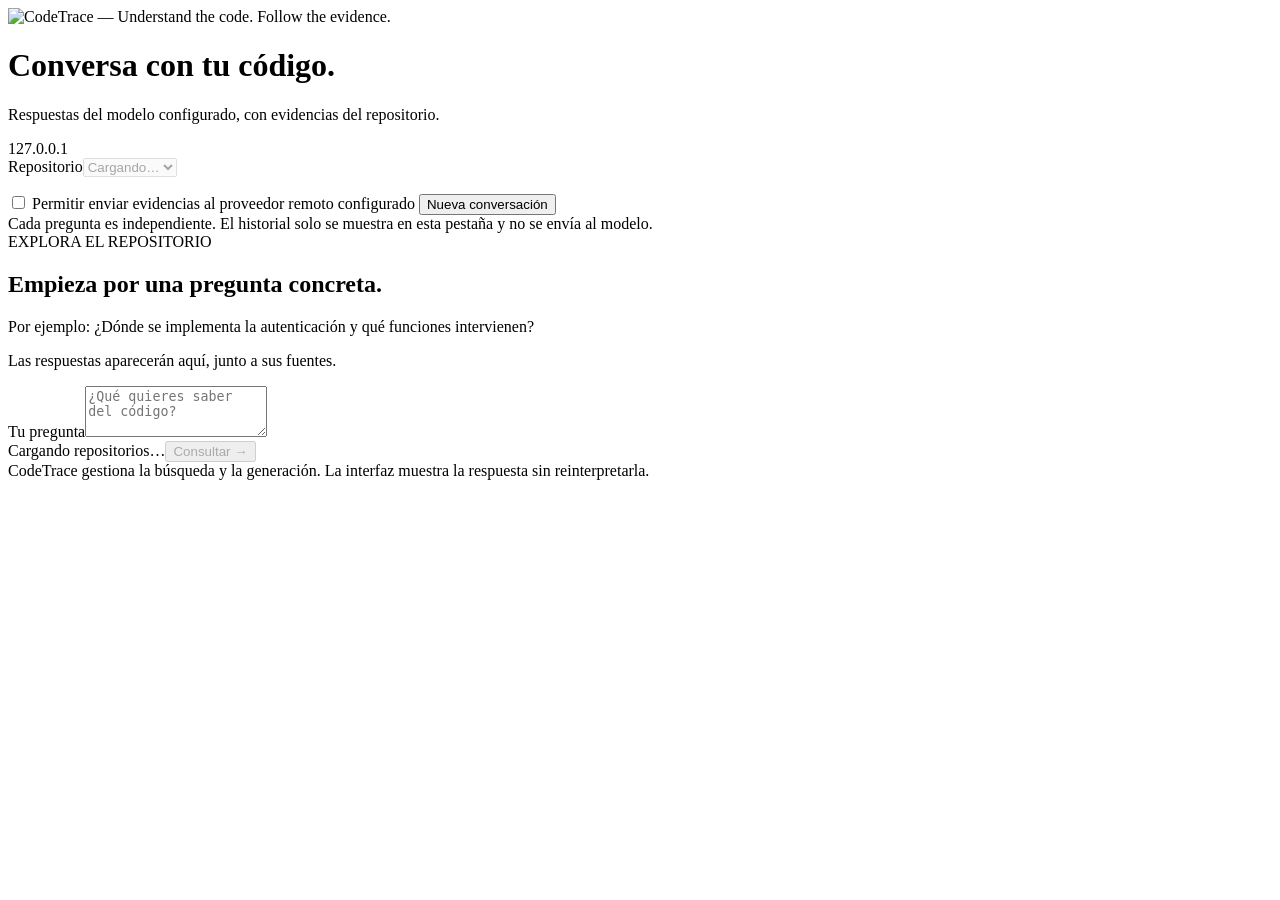
==== src/codetrace/web/index.html @ e5496e30 "consolidate codetrace and improve cli" ====
<!doctype html>
<html lang="es">
<head>
  <meta charset="utf-8">
  <meta name="viewport" content="width=device-width, initial-scale=1">
  <meta name="chat-token" content="__CHAT_TOKEN__">
  <title>CodeTrace · Chat local</title>
  <link rel="stylesheet" href="/chat.css">
  <script src="/chat.js" defer></script>
</head>
<body>
  <header><div><img class="brand-logo" src="/codetrace-logo-light.svg" alt="CodeTrace — Understand the code. Follow the evidence." width="850" height="240"><h1>Conversa con tu código.</h1><p>Respuestas del modelo configurado, con evidencias del repositorio.</p></div><span class="badge">127.0.0.1</span></header>
  <main>
    <section class="settings" aria-label="Configuración de la consulta">
      <label for="repo">Repositorio<select id="repo" disabled><option>Cargando…</option></select></label>
      <p id="description"></p>
      <label class="remote"><input id="remote" type="checkbox"> Permitir enviar evidencias al proveedor remoto configurado</label>
      <button id="clear" class="secondary" type="button">Nueva conversación</button>
    </section>
    <section class="workspace" aria-label="Chat">
      <div class="notice">Cada pregunta es independiente. El historial solo se muestra en esta pestaña y no se envía al modelo.</div>
      <div id="messages" aria-live="polite" aria-relevant="additions"><div id="empty"><span class="eyebrow">EXPLORA EL REPOSITORIO</span><h2>Empieza por una pregunta concreta.</h2><p>Por ejemplo: ¿Dónde se implementa la autenticación y qué funciones intervienen?</p><p>Las respuestas aparecerán aquí, junto a sus fuentes.</p></div></div>
      <form id="form"><label for="question">Tu pregunta</label><textarea id="question" rows="3" maxlength="12000" placeholder="¿Qué quieres saber del código?" required></textarea><div class="compose-footer"><span id="status" role="status">Cargando repositorios…</span><button id="send" disabled>Consultar →</button></div></form>
    </section>
  </main>
  <footer>CodeTrace gestiona la búsqueda y la generación. La interfaz muestra la respuesta sin reinterpretarla.</footer>
</body>
</html>
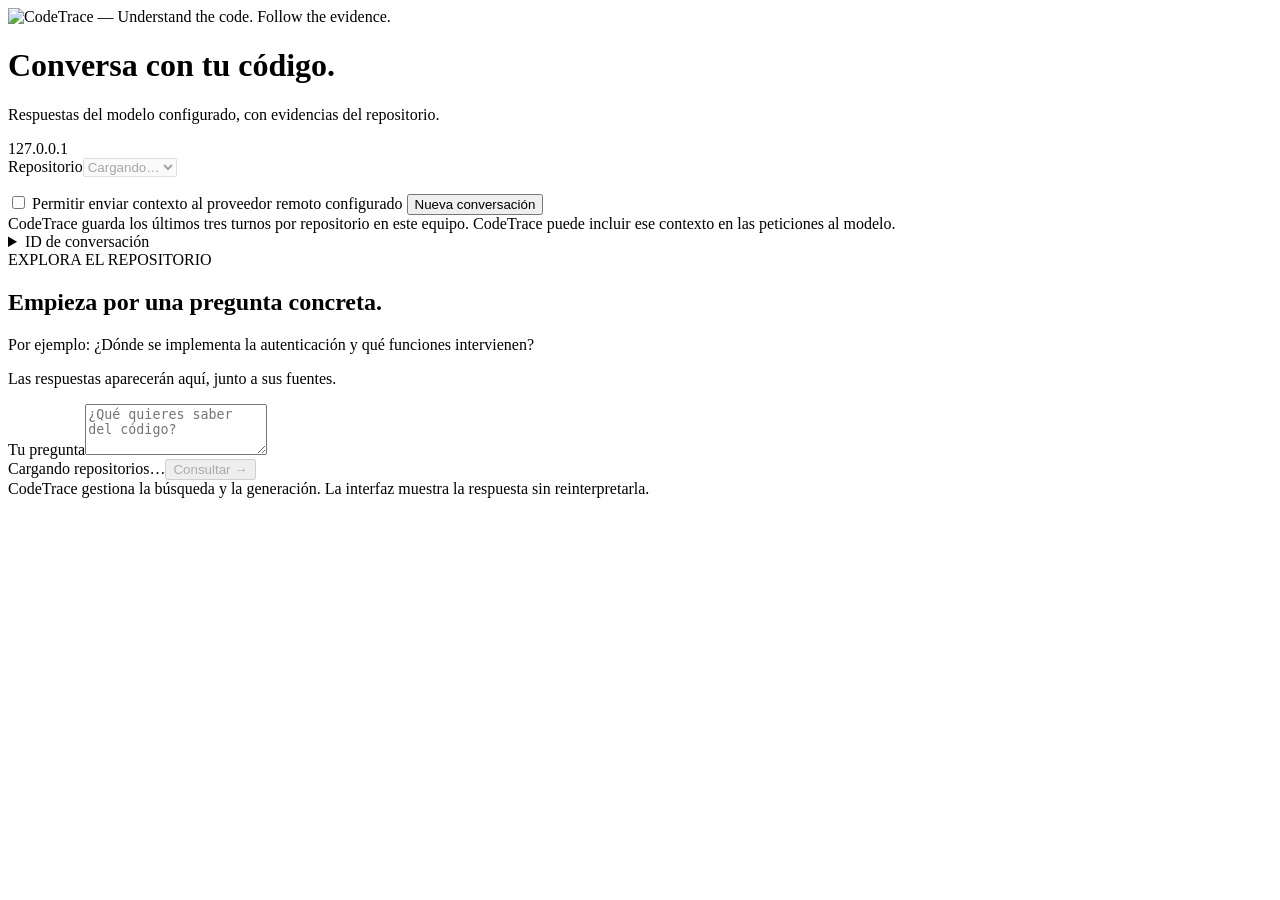
==== commit 8f390c4a: "local short-term memory" ====
--- a/src/codetrace/web/index.html
+++ b/src/codetrace/web/index.html
@@ -1,28 +1,33 @@
 <!doctype html>
-<html lang="es">
+<html lang="__CHAT_LANG__">
 <head>
   <meta charset="utf-8">
   <meta name="viewport" content="width=device-width, initial-scale=1">
   <meta name="chat-token" content="__CHAT_TOKEN__">
-  <title>CodeTrace · Chat local</title>
+  <title data-en="CodeTrace · Local chat">CodeTrace · Chat local</title>
   <link rel="stylesheet" href="/chat.css">
   <script src="/chat.js" defer></script>
 </head>
 <body>
-  <header><div><img class="brand-logo" src="/codetrace-logo-light.svg" alt="CodeTrace — Understand the code. Follow the evidence." width="850" height="240"><h1>Conversa con tu código.</h1><p>Respuestas del modelo configurado, con evidencias del repositorio.</p></div><span class="badge">127.0.0.1</span></header>
+  <header><div><img class="brand-logo" src="/codetrace-logo-light.svg" alt="CodeTrace — Understand the code. Follow the evidence." width="850" height="240"><h1 data-en="Chat with your code.">Conversa con tu código.</h1><p data-en="Answers from your configured model, with evidence from the repository.">Respuestas del modelo configurado, con evidencias del repositorio.</p></div><span class="badge">127.0.0.1</span></header>
   <main>
-    <section class="settings" aria-label="Configuración de la consulta">
-      <label for="repo">Repositorio<select id="repo" disabled><option>Cargando…</option></select></label>
+    <section class="settings" aria-label="Configuración de la consulta" data-en-aria-label="Query settings">
+      <label for="repo"><span data-en="Repository">Repositorio</span><select id="repo" disabled><option data-en="Loading…">Cargando…</option></select></label>
       <p id="description"></p>
-      <label class="remote"><input id="remote" type="checkbox"> Permitir enviar evidencias al proveedor remoto configurado</label>
-      <button id="clear" class="secondary" type="button">Nueva conversación</button>
+      <label class="remote"><input id="remote" type="checkbox"> <span data-en="Allow sending context to the configured remote provider">Permitir enviar contexto al proveedor remoto configurado</span></label>
+      <button id="clear" class="secondary" type="button" data-en="New conversation">Nueva conversación</button>
     </section>
     <section class="workspace" aria-label="Chat">
-      <div class="notice">Cada pregunta es independiente. El historial solo se muestra en esta pestaña y no se envía al modelo.</div>
-      <div id="messages" aria-live="polite" aria-relevant="additions"><div id="empty"><span class="eyebrow">EXPLORA EL REPOSITORIO</span><h2>Empieza por una pregunta concreta.</h2><p>Por ejemplo: ¿Dónde se implementa la autenticación y qué funciones intervienen?</p><p>Las respuestas aparecerán aquí, junto a sus fuentes.</p></div></div>
-      <form id="form"><label for="question">Tu pregunta</label><textarea id="question" rows="3" maxlength="12000" placeholder="¿Qué quieres saber del código?" required></textarea><div class="compose-footer"><span id="status" role="status">Cargando repositorios…</span><button id="send" disabled>Consultar →</button></div></form>
+      <div class="notice" data-en="CodeTrace keeps the last three turns per repository on this computer. CodeTrace can include that context in model requests.">CodeTrace guarda los últimos tres turnos por repositorio en este equipo. CodeTrace puede incluir ese contexto en las peticiones al modelo.</div>
+      <details class="conversation-session">
+        <summary data-en="Conversation ID">ID de conversación</summary>
+        <label for="session" data-en="Copy the ID or paste one to continue a conversation">Copia el ID o pega uno para continuar una conversación</label>
+        <input id="session" type="text" maxlength="32" size="32" autocomplete="off" spellcheck="false">
+      </details>
+      <div id="messages" aria-live="polite" aria-relevant="additions"><div id="empty"><span class="eyebrow" data-en="EXPLORE THE REPOSITORY">EXPLORA EL REPOSITORIO</span><h2 data-en="Start with a specific question.">Empieza por una pregunta concreta.</h2><p data-en="For example: Where is authentication implemented, and which functions are involved?">Por ejemplo: ¿Dónde se implementa la autenticación y qué funciones intervienen?</p><p data-en="Answers and their sources will appear here.">Las respuestas aparecerán aquí, junto a sus fuentes.</p></div></div>
+      <form id="form"><label for="question" data-en="Your question">Tu pregunta</label><textarea id="question" rows="3" maxlength="12000" placeholder="¿Qué quieres saber del código?" data-en-placeholder="What do you want to know about the code?" required></textarea><div class="compose-footer"><span id="status" role="status" data-en="Loading repositories…">Cargando repositorios…</span><button id="send" disabled data-en="Ask →">Consultar →</button></div></form>
     </section>
   </main>
-  <footer>CodeTrace gestiona la búsqueda y la generación. La interfaz muestra la respuesta sin reinterpretarla.</footer>
+  <footer data-en="CodeTrace handles retrieval and generation. This interface displays the response as returned.">CodeTrace gestiona la búsqueda y la generación. La interfaz muestra la respuesta sin reinterpretarla.</footer>
 </body>
 </html>
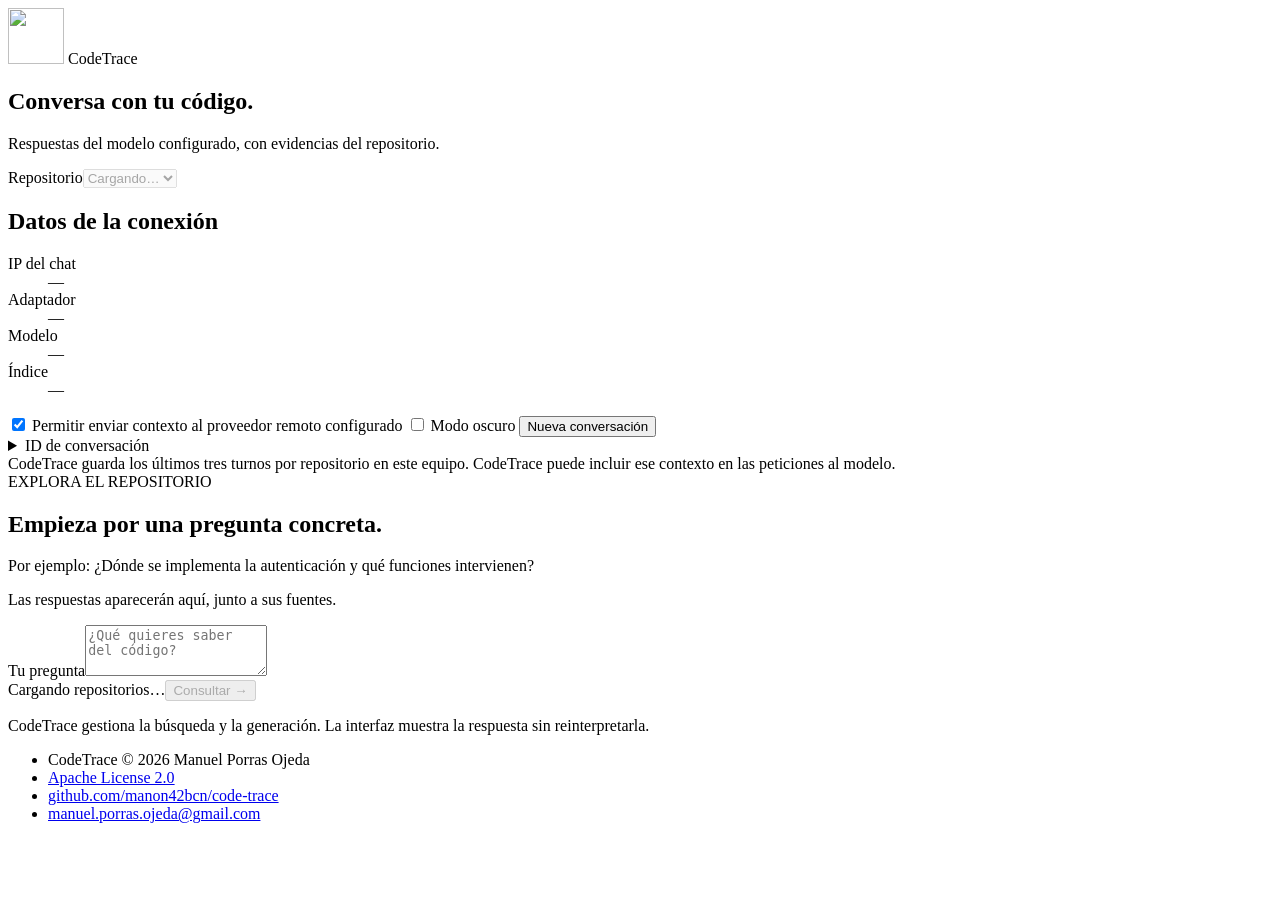
==== commit 9113a7ac: "chat improvements an image" ====
--- a/src/codetrace/web/index.html
+++ b/src/codetrace/web/index.html
@@ -5,29 +5,60 @@
   <meta name="viewport" content="width=device-width, initial-scale=1">
   <meta name="chat-token" content="__CHAT_TOKEN__">
   <title data-en="CodeTrace · Local chat">CodeTrace · Chat local</title>
+  <link rel="icon" type="image/svg+xml" href="/codetrace-dark-logo.svg">
   <link rel="stylesheet" href="/chat.css">
   <script src="/chat.js" defer></script>
 </head>
 <body>
-  <header><div><img class="brand-logo" src="/codetrace-logo-light.svg" alt="CodeTrace — Understand the code. Follow the evidence." width="850" height="240"><h1 data-en="Chat with your code.">Conversa con tu código.</h1><p data-en="Answers from your configured model, with evidence from the repository.">Respuestas del modelo configurado, con evidencias del repositorio.</p></div><span class="badge">127.0.0.1</span></header>
   <main>
-    <section class="settings" aria-label="Configuración de la consulta" data-en-aria-label="Query settings">
-      <label for="repo"><span data-en="Repository">Repositorio</span><select id="repo" disabled><option data-en="Loading…">Cargando…</option></select></label>
-      <p id="description"></p>
-      <label class="remote"><input id="remote" type="checkbox"> <span data-en="Allow sending context to the configured remote provider">Permitir enviar contexto al proveedor remoto configurado</span></label>
-      <button id="clear" class="secondary" type="button" data-en="New conversation">Nueva conversación</button>
-    </section>
+    <aside class="sidebar">
+      <header>
+        <div class="brand">
+          <img class="brand-icon" src="/codetrace-dark-logo.svg" alt="" width="56" height="56">
+          <span>Code<span class="brand-accent">Trace</span></span>
+        </div>
+        <h1 data-en="Chat with your code.">Conversa con tu código.</h1>
+        <p data-en="Answers from your configured model, with evidence from the repository.">Respuestas del modelo configurado, con evidencias del repositorio.</p>
+      </header>
+      <section class="settings" aria-label="Configuración de la consulta" data-en-aria-label="Query settings">
+        <label for="repo"><span data-en="Repository">Repositorio</span><select id="repo" disabled><option data-en="Loading…">Cargando…</option></select></label>
+        <p id="description"></p>
+        <section class="runtime-info" aria-labelledby="runtime-title">
+          <h2 id="runtime-title" data-en="Connection details">Datos de la conexión</h2>
+          <dl>
+            <dt data-en="Chat IP">IP del chat</dt><dd id="runtime-ip">—</dd>
+            <dt data-en="Adapter">Adaptador</dt><dd id="runtime-provider">—</dd>
+            <dt data-en="Model">Modelo</dt><dd id="runtime-model">—</dd>
+            <dt data-en="Index">Índice</dt><dd id="runtime-index">—</dd>
+          </dl>
+        </section>
+        <label class="remote"><input id="remote" type="checkbox" checked> <span data-en="Allow sending context to the configured remote provider">Permitir enviar contexto al proveedor remoto configurado</span></label>
+        <label class="theme-toggle">
+          <input id="dark-mode" type="checkbox" role="switch">
+          <span data-en="Dark mode">Modo oscuro</span>
+        </label>
+        <button id="clear" class="secondary" type="button" data-en="New conversation">Nueva conversación</button>
+        <details class="conversation-session">
+          <summary data-en="Conversation ID">ID de conversación</summary>
+          <label for="session" data-en="Copy the ID or paste one to continue a conversation">Copia el ID o pega uno para continuar una conversación</label>
+          <input id="session" type="text" maxlength="32" size="32" autocomplete="off" spellcheck="false">
+        </details>
+      </section>
+    </aside>
     <section class="workspace" aria-label="Chat">
       <div class="notice" data-en="CodeTrace keeps the last three turns per repository on this computer. CodeTrace can include that context in model requests.">CodeTrace guarda los últimos tres turnos por repositorio en este equipo. CodeTrace puede incluir ese contexto en las peticiones al modelo.</div>
-      <details class="conversation-session">
-        <summary data-en="Conversation ID">ID de conversación</summary>
-        <label for="session" data-en="Copy the ID or paste one to continue a conversation">Copia el ID o pega uno para continuar una conversación</label>
-        <input id="session" type="text" maxlength="32" size="32" autocomplete="off" spellcheck="false">
-      </details>
       <div id="messages" aria-live="polite" aria-relevant="additions"><div id="empty"><span class="eyebrow" data-en="EXPLORE THE REPOSITORY">EXPLORA EL REPOSITORIO</span><h2 data-en="Start with a specific question.">Empieza por una pregunta concreta.</h2><p data-en="For example: Where is authentication implemented, and which functions are involved?">Por ejemplo: ¿Dónde se implementa la autenticación y qué funciones intervienen?</p><p data-en="Answers and their sources will appear here.">Las respuestas aparecerán aquí, junto a sus fuentes.</p></div></div>
       <form id="form"><label for="question" data-en="Your question">Tu pregunta</label><textarea id="question" rows="3" maxlength="12000" placeholder="¿Qué quieres saber del código?" data-en-placeholder="What do you want to know about the code?" required></textarea><div class="compose-footer"><span id="status" role="status" data-en="Loading repositories…">Cargando repositorios…</span><button id="send" disabled data-en="Ask →">Consultar →</button></div></form>
     </section>
   </main>
-  <footer data-en="CodeTrace handles retrieval and generation. This interface displays the response as returned.">CodeTrace gestiona la búsqueda y la generación. La interfaz muestra la respuesta sin reinterpretarla.</footer>
+  <footer>
+    <p data-en="CodeTrace handles retrieval and generation. This interface displays the response as returned.">CodeTrace gestiona la búsqueda y la generación. La interfaz muestra la respuesta sin reinterpretarla.</p>
+    <ul class="footer-links">
+      <li>CodeTrace &copy; 2026 Manuel Porras Ojeda</li>
+      <li><a href="https://www.apache.org/licenses/LICENSE-2.0" target="_blank" rel="noopener noreferrer">Apache License 2.0</a></li>
+      <li><a href="https://github.com/manon42bcn/code-trace" target="_blank" rel="noopener noreferrer">github.com/manon42bcn/code-trace</a></li>
+      <li><a href="mailto:manuel.porras.ojeda@gmail.com">manuel.porras.ojeda@gmail.com</a></li>
+    </ul>
+  </footer>
 </body>
 </html>
